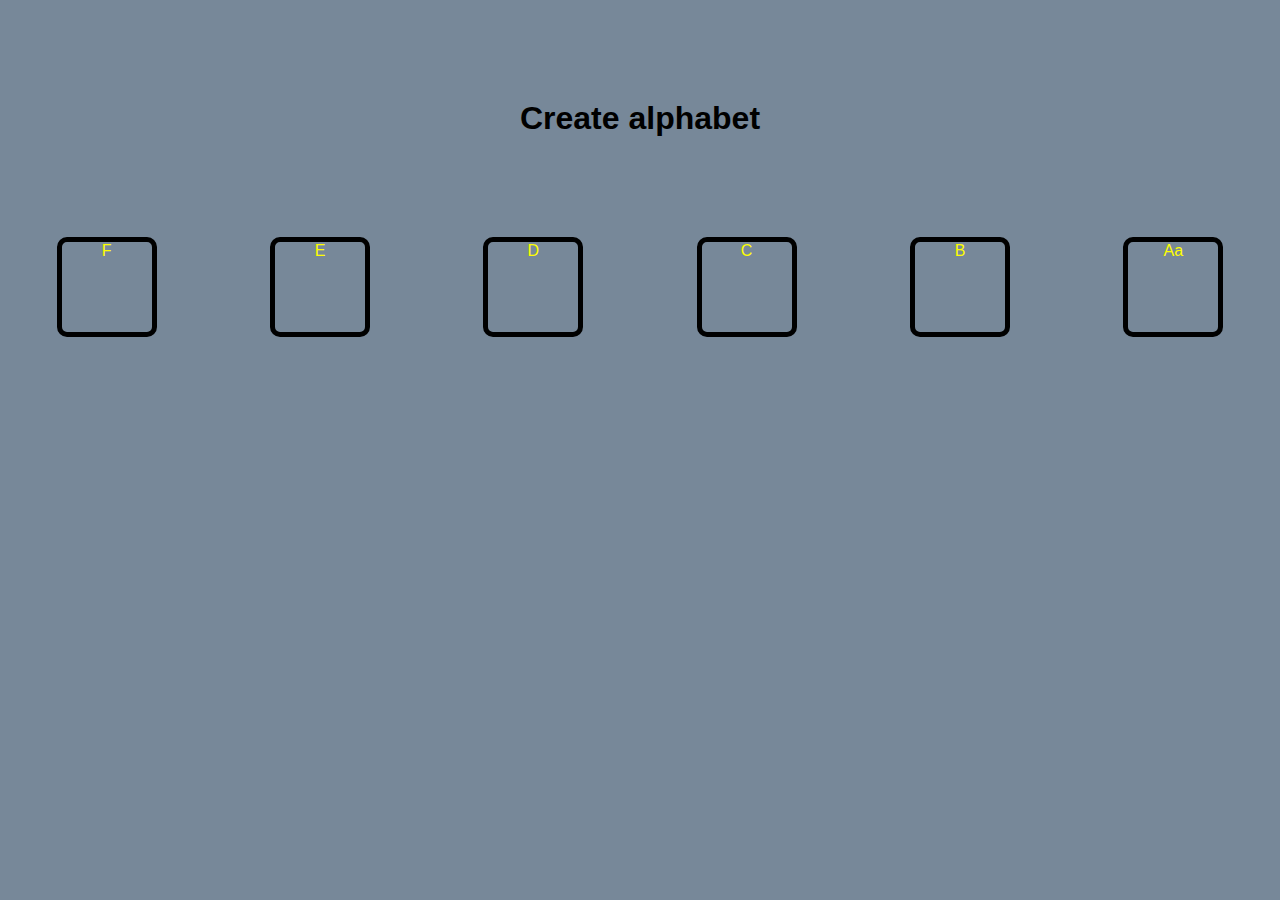
==== index_alphabet.html @ ad9d7b1a "Implementing previousElementSibling method for a moving letters" ====
<!DOCTYPE html>
<html lang="en">
  <head>
    <meta charset="UTF-8" />
    <meta http-equiv="X-UA-Compatible" content="IE=edge" />
    <meta name="viewport" content="width=device-width, initial-scale=1.0" />
    <link rel="stylesheet" href="css/style_alphabet.css" />
    <title>Document</title>
  </head>
  <body>
    <h1 class="header">Create alphabet</h1>

    <div class="boxes">
      <div class="boxes__box box_f">F</div>
      <div class="boxes__box box_e">E</div>
      <div class="boxes__box box_d">D</div>
      <div class="boxes__box box_c">C</div>
      <div class="boxes__box box_b">B</div>
      <div class="boxes__box box_a">Aa</div>
    </div>

    <script src="js/js_alphabet.js"></script>
  </body>
</html>
---- css/style_alphabet.css ----
* {
  box-sizing: border-box;
  margin: 0;
  padding: 0;
}
html {
  font-family: "Montserrat", sans-serif;
}

body {
  padding-top: 100px;
  background-color: lightslategray;
}

.header {
  margin-bottom: 100px;
  text-align: center;
}

.boxes {
  display: flex;
  flex-direction: row;
  justify-content: space-around;
  color: yellow;
  text-align: center;
}

.boxes__box {
  width: 100px;
  height: 100px;
  border: 5px solid black;
  border-radius: 10px;
  background-color: cornflowerblue;
}

.box_a {
  background: url(img/a.png) center / cover no-repeat;
}
.box_b {
  background: url(img/b.png) center / cover no-repeat;
}
.box_c {
  background: url(img/c.png) center / cover no-repeat;
}
.box_d {
  background: url(img/d.png) center / cover no-repeat;
}
.box_e {
  background: url(img/e.png) center / cover no-repeat;
}
.box_f {
  background: url(img/f.png) center / cover no-repeat;
}
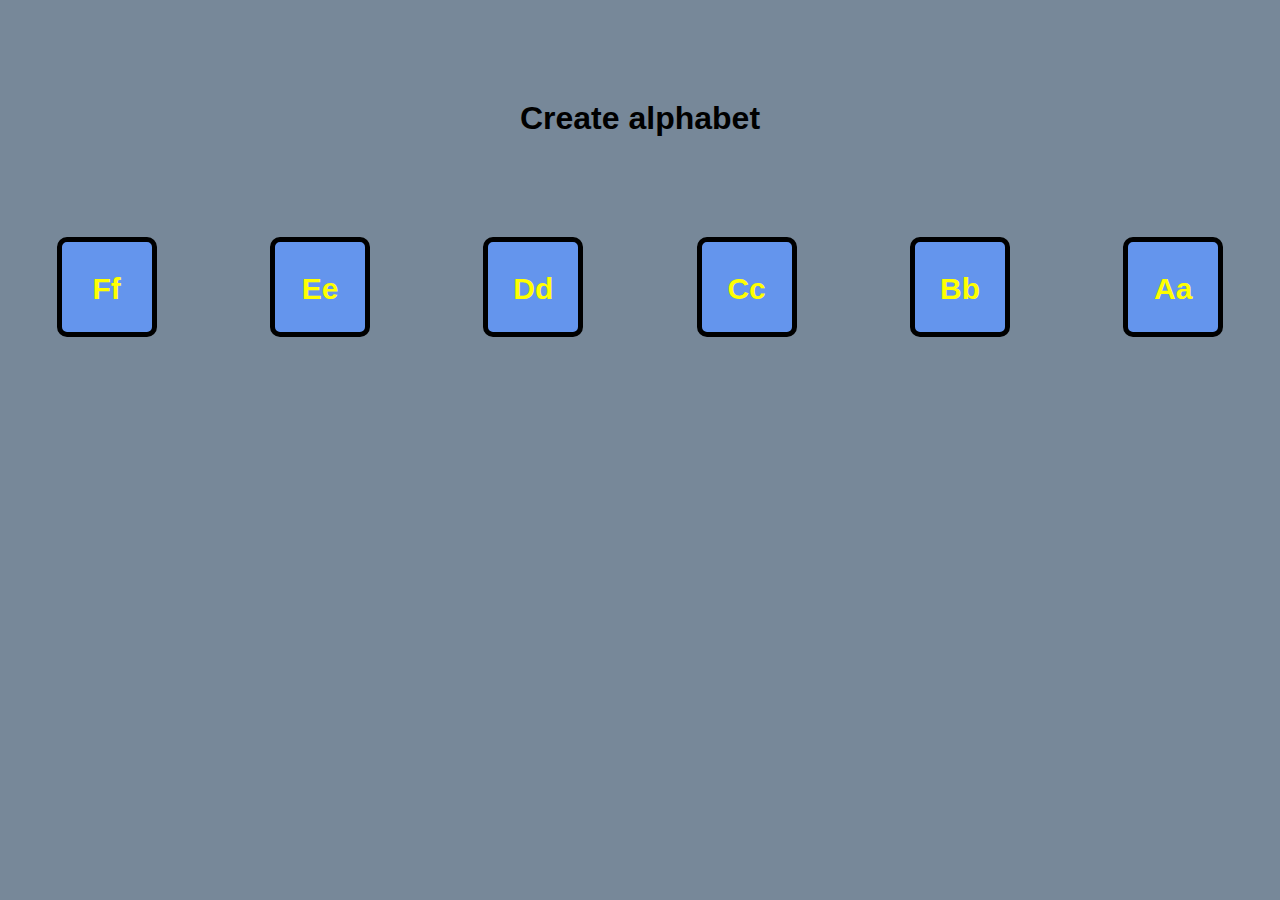
==== commit 3c9e24a2: "Ending a alphabet game with sound effects" ====
--- a/index_alphabet.html
+++ b/index_alphabet.html
@@ -11,11 +11,11 @@
     <h1 class="header">Create alphabet</h1>
 
     <div class="boxes">
-      <div class="boxes__box box_f">F</div>
-      <div class="boxes__box box_e">E</div>
-      <div class="boxes__box box_d">D</div>
-      <div class="boxes__box box_c">C</div>
-      <div class="boxes__box box_b">B</div>
+      <div class="boxes__box box_f">Ff</div>
+      <div class="boxes__box box_e">Ee</div>
+      <div class="boxes__box box_d">Dd</div>
+      <div class="boxes__box box_c">Cc</div>
+      <div class="boxes__box box_b">Bb</div>
       <div class="boxes__box box_a">Aa</div>
     </div>
 
--- a/css/style_alphabet.css
+++ b/css/style_alphabet.css
@@ -23,9 +23,13 @@
   justify-content: space-around;
   color: yellow;
   text-align: center;
+  
 }
 
 .boxes__box {
+  font-weight: bold;
+  font-size: 30px;
+  padding-top: 30px;
   width: 100px;
   height: 100px;
   border: 5px solid black;
@@ -33,7 +37,7 @@
   background-color: cornflowerblue;
 }
 
-.box_a {
+/* .box_a {
   background: url(img/a.png) center / cover no-repeat;
 }
 .box_b {
@@ -50,4 +54,4 @@
 }
 .box_f {
   background: url(img/f.png) center / cover no-repeat;
-}
+} */
